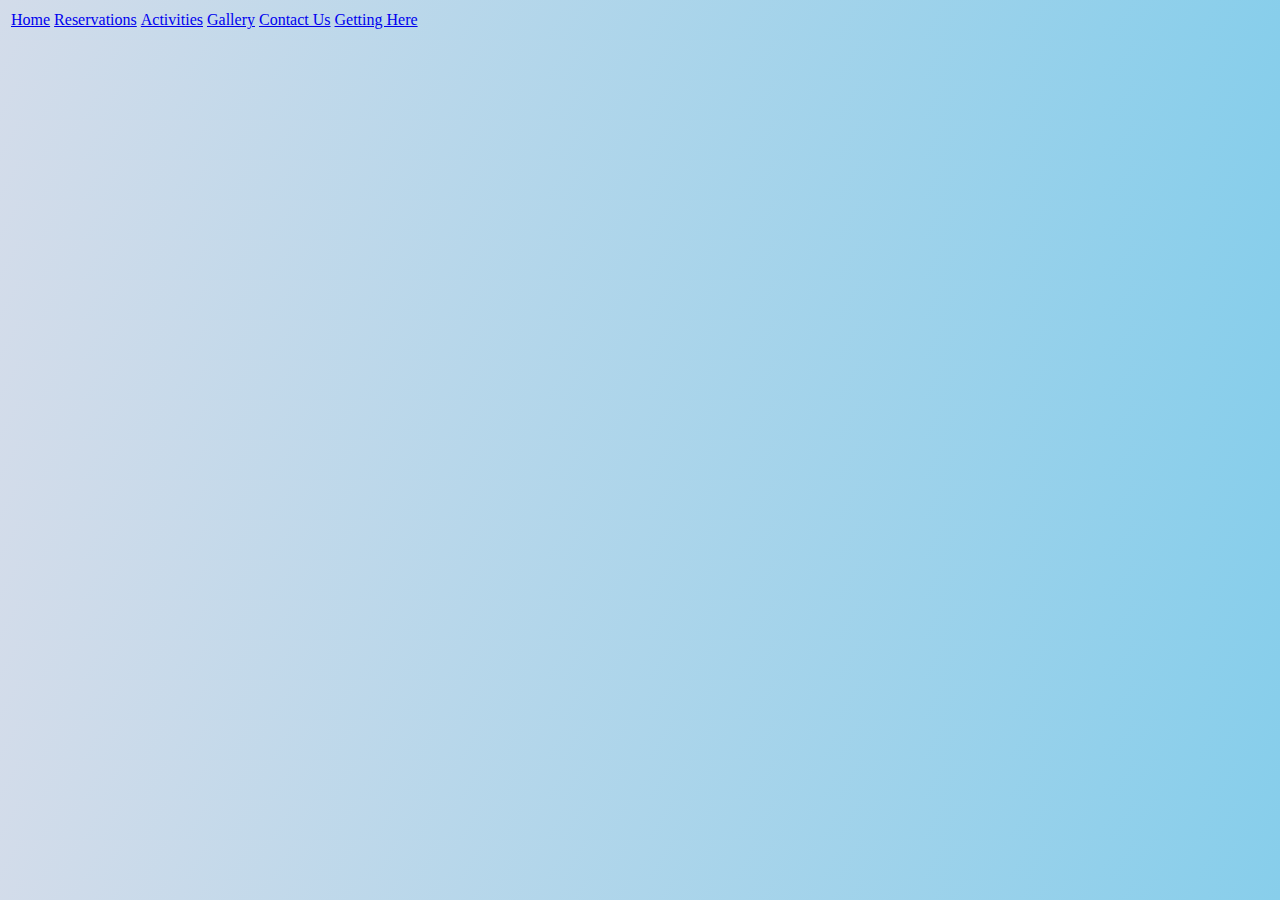
==== accommodations.html @ 6cb6ca10 "added background styling" ====
<!DOCTYPE html>
<html>
  <head>
    <link href="css/styles.css" rel="stylesheet" type="text/css">
    <title>Reservations</title>
  </head>
  <body>
    <table>
      <tr>
        <td><a href="index.html">Home</a></td>
        <td><a href="accommodations.html">Reservations</a></td>
        <td><a href="activities.html">Activities</a></td>
        <td><a href="pictures.html">Gallery</a></td>
        <td><a href="contact.html">Contact Us</a></td>
        <td><a href="travel.html">Getting Here</a></td>
      </tr>
    </table>
  </body>
</html>
---- css/styles.css ----
body {
  background: linear-gradient(120deg, #d3dcea, skyblue);
  background-size: cover;
}
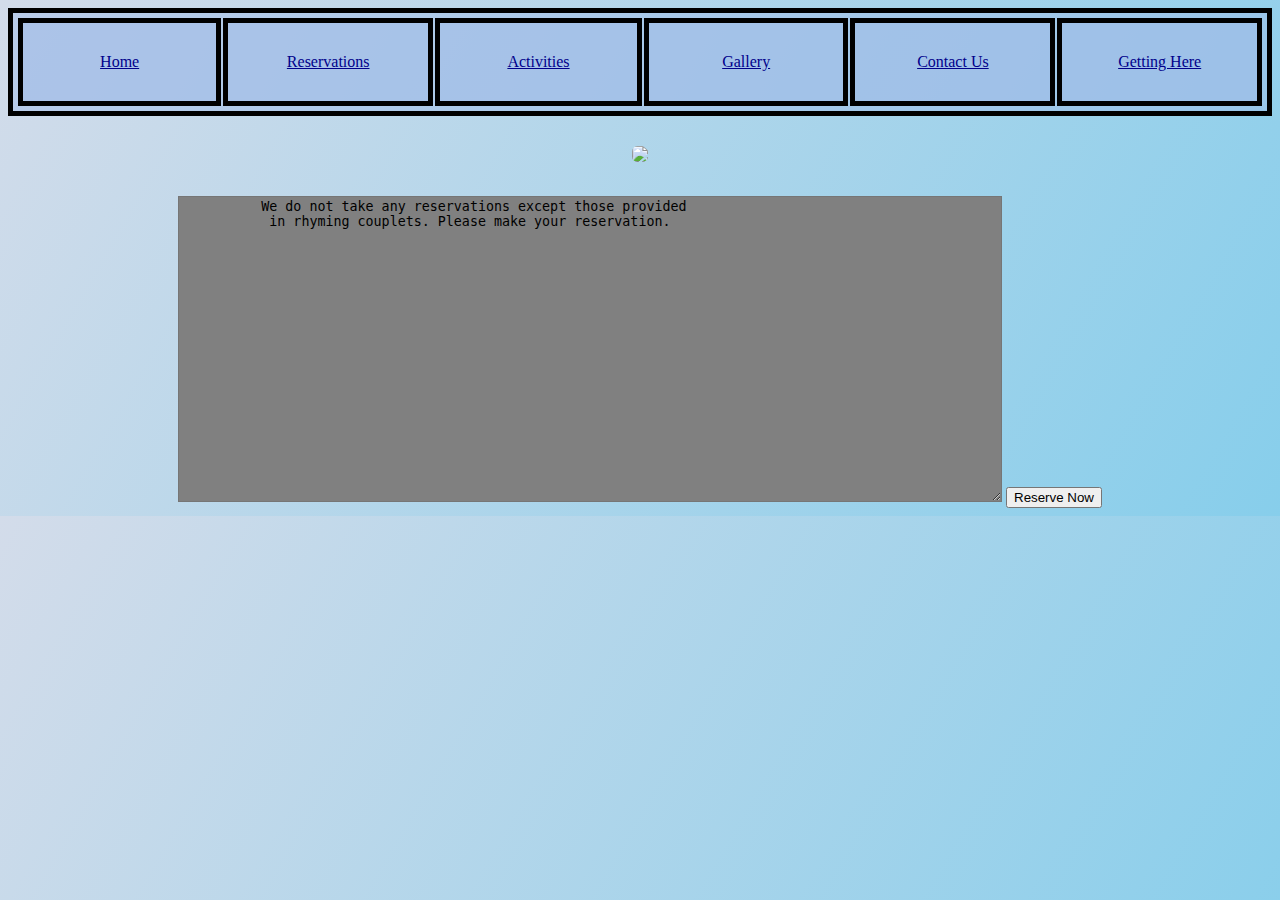
==== commit 5e76094c: "Added a textbox" ====
--- a/accommodations.html
+++ b/accommodations.html
@@ -15,5 +15,18 @@
         <td><a href="travel.html">Getting Here</a></td>
       </tr>
     </table>
+    <div>
+      <img src="img/welcome.jpg" style="border-radius: 35%; margin: 30px">
+    </div>
+    <div class="text_box">
+      <form action="#">
+        <textarea name="Reservations" cols="100" rows="20"
+        style="background-color: gray">
+          We do not take any reservations except those provided
+           in rhyming couplets. Please make your reservation.
+        </textarea>
+        <input type="submit" value="Reserve Now"/>
+      </form>
+    </div>
   </body>
 </html>
--- a/css/styles.css
+++ b/css/styles.css
@@ -1,4 +1,35 @@
 body {
   background: linear-gradient(120deg, #d3dcea, skyblue);
   background-size: cover;
+  text-align: center;
 }
+
+table, th, td {
+  font-family: georgia;
+  margin:auto;
+  background-color: rgba(160, 187, 232, 0.5);
+  border: 5px solid black;
+  padding: 3px;
+  text-align: center;
+}
+
+td {
+  padding: 30px;
+  width: 150px;
+}
+
+.contact_info {
+  list-style: none;
+}
+
+a:hover {
+  text-shadow:
+  -1px -1px 0 rgb(212, 227, 252),
+  1px -1px 0 rgb(212, 227, 252),
+  -1px 1px 0 rgb(212, 227, 252),
+  1px 1px 0 rgb(212, 227, 252);
+}
+
+a {
+  color: darkblue;
+}
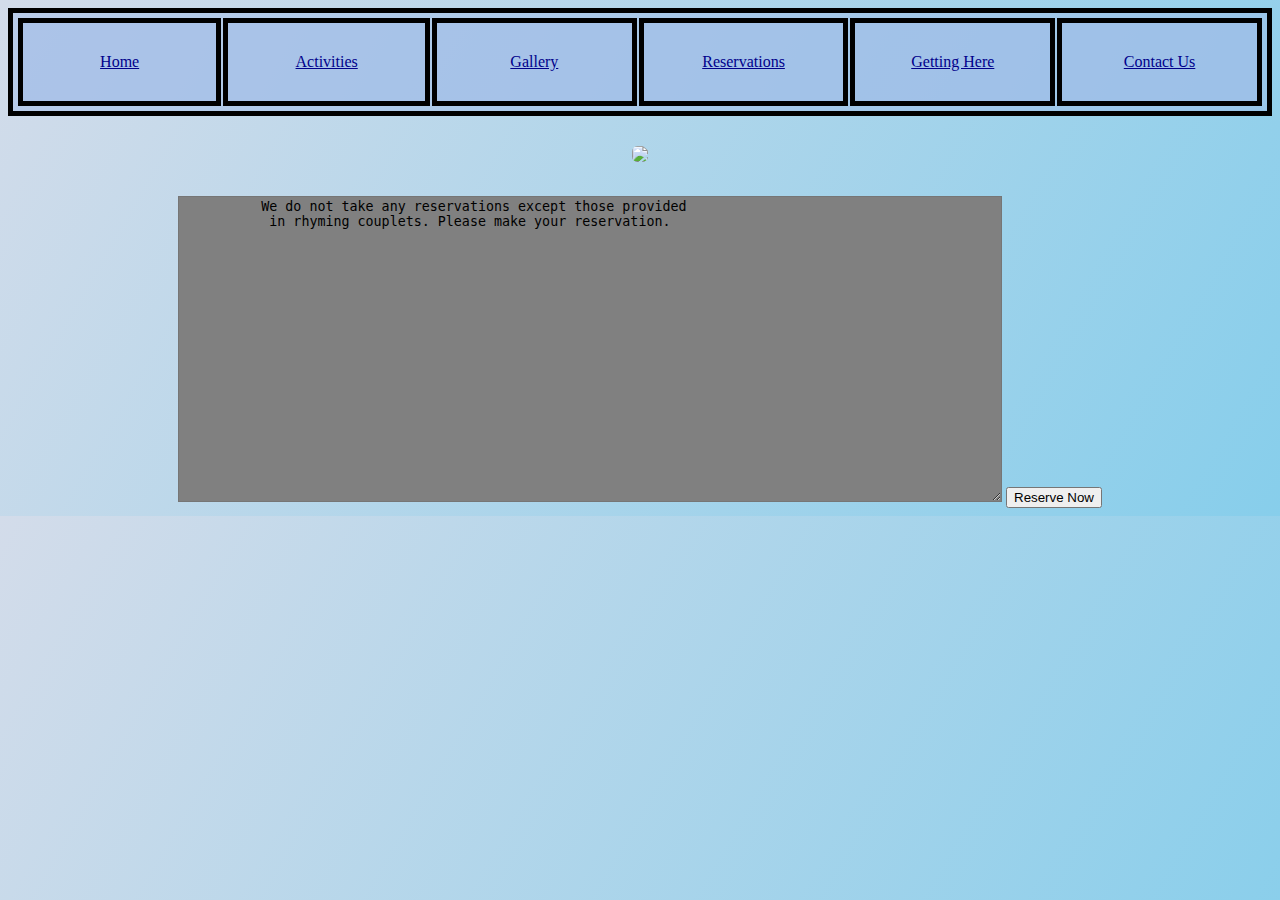
==== commit 1d23afdb: "Added more detail to activities and fixed general issues" ====
--- a/accommodations.html
+++ b/accommodations.html
@@ -1,6 +1,7 @@
 <!DOCTYPE html>
 <html>
   <head>
+    <link rel="icon" href="img/grinch.ico">
     <link href="css/styles.css" rel="stylesheet" type="text/css">
     <title>Reservations</title>
   </head>
@@ -8,11 +9,11 @@
     <table>
       <tr>
         <td><a href="index.html">Home</a></td>
-        <td><a href="accommodations.html">Reservations</a></td>
         <td><a href="activities.html">Activities</a></td>
         <td><a href="pictures.html">Gallery</a></td>
+        <td><a href="accommodations.html">Reservations</a></td>
+        <td><a href="travel.html">Getting Here</a></td>
         <td><a href="contact.html">Contact Us</a></td>
-        <td><a href="travel.html">Getting Here</a></td>
       </tr>
     </table>
     <div>
--- a/css/styles.css
+++ b/css/styles.css
@@ -18,11 +18,19 @@
   width: 150px;
 }
 
-.contact_info {
+.contact_info, .image-container{
   list-style: none;
 }
 
-a:hover {
+.image-container img {
+  height: 400px;
+  border-radius: 50%;
+  padding: 20px;
+  text-align: center;
+  border: 10px solid black;
+}
+
+a:hover, .activity-text {
   text-shadow:
   -1px -1px 0 rgb(212, 227, 252),
   1px -1px 0 rgb(212, 227, 252),
@@ -33,3 +41,25 @@
 a {
   color: darkblue;
 }
+
+.activity-image img {
+  height: 200px;
+  border: 3px solid black;
+  margin: -10;
+}
+
+.activity-image {
+  position: relative;
+  display: inline-block;
+}
+
+.activity-text {
+  position: absolute;
+  top: 110px;
+  text-align: center;
+  width: 100%;
+}
+
+.big-box {
+  text-align: center;
+}
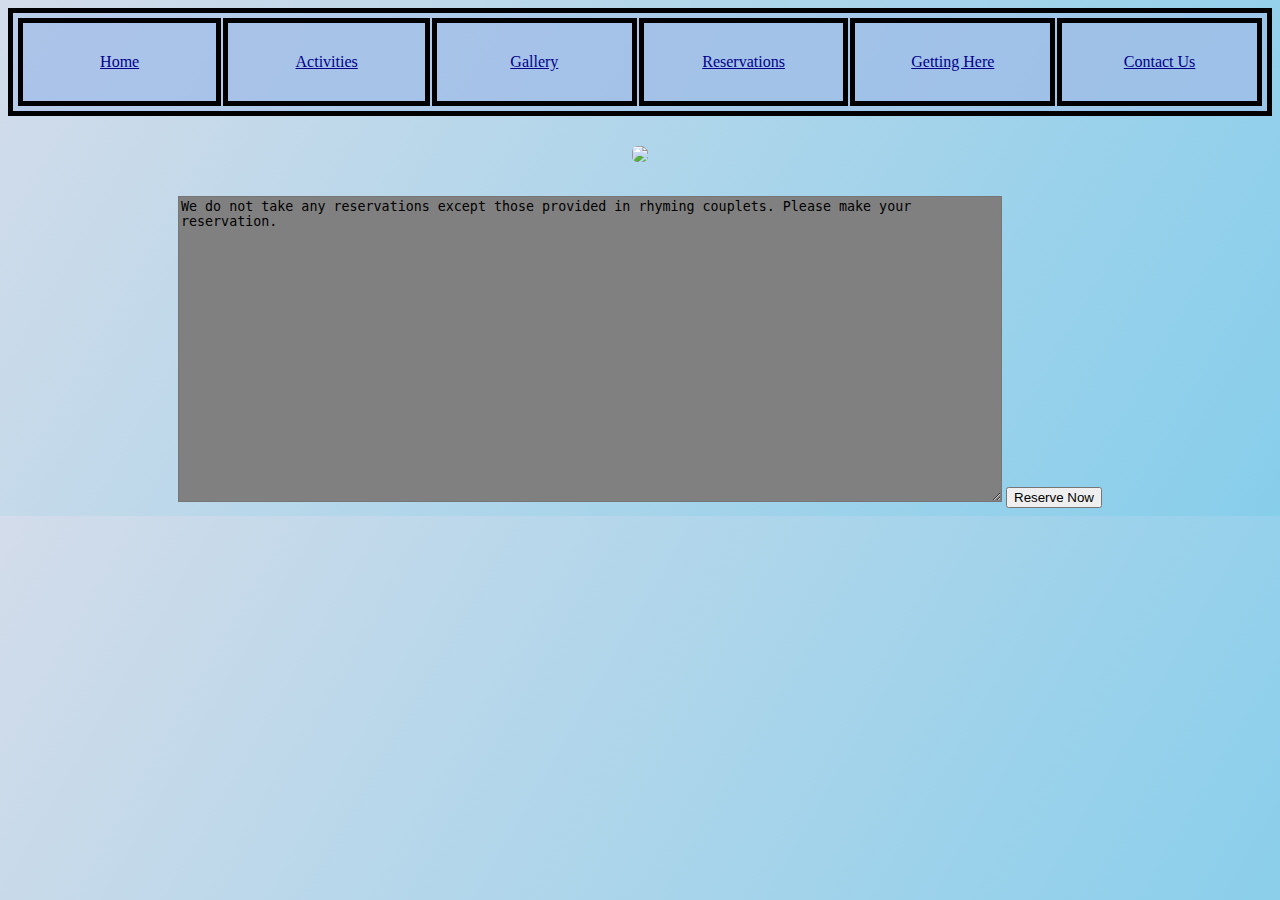
==== commit 43c9b534: "Fixed the text entry on reservations" ====
--- a/accommodations.html
+++ b/accommodations.html
@@ -22,9 +22,7 @@
     <div class="text_box">
       <form action="#">
         <textarea name="Reservations" cols="100" rows="20"
-        style="background-color: gray">
-          We do not take any reservations except those provided
-           in rhyming couplets. Please make your reservation.
+        style="background-color: gray">We do not take any reservations except those provided in rhyming couplets. Please make your reservation.
         </textarea>
         <input type="submit" value="Reserve Now"/>
       </form>
